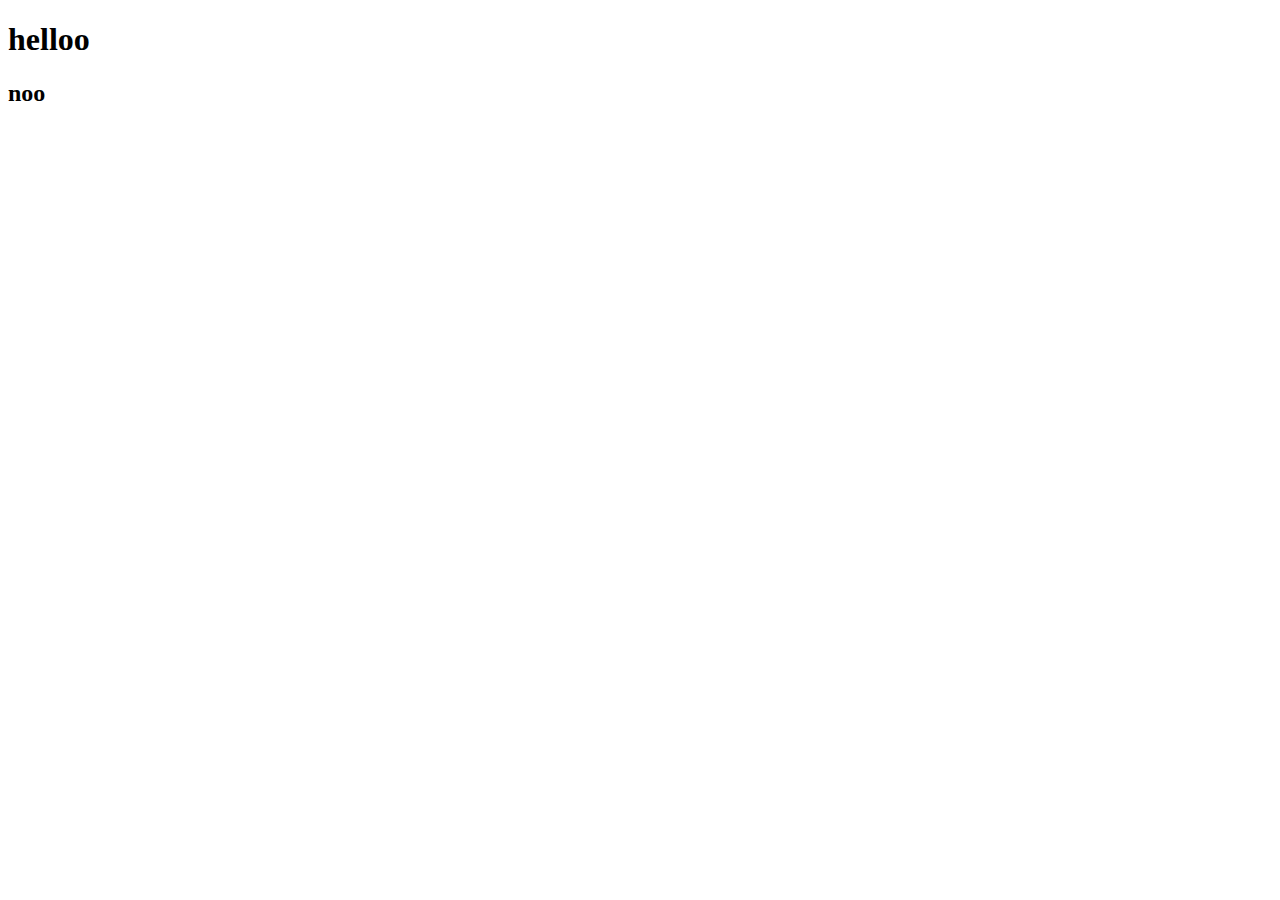
==== index.html @ 368b408d "yes" ====
<!DOCTYPE html>
<html lang="en">
  <head>
    <meta charset="UTF-8" />
    <meta name="viewport" content="width=device-width, initial-scale=1.0" />
    <title>Document</title>
  </head>
  <body>
    <h1>helloo</h1>
    <h2>noo</h2>
  </body>
</html>
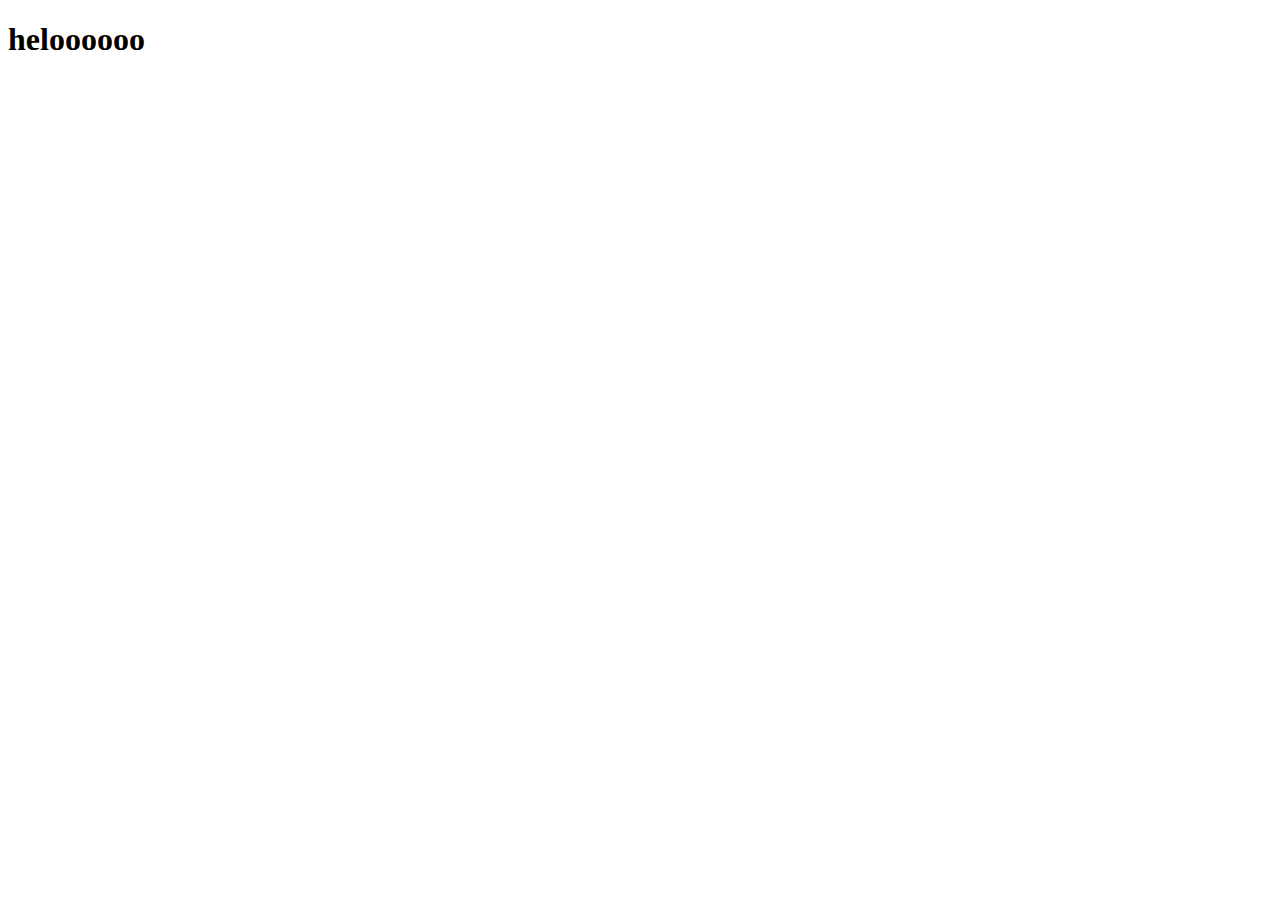
==== commit 448964a1: "backup 3" ====
--- a/index.html
+++ b/index.html
@@ -6,7 +6,6 @@
     <title>Document</title>
   </head>
   <body>
-    <h1>helloo</h1>
-    <h2>noo</h2>
+    <h1>heloooooo</h1>
   </body>
 </html>
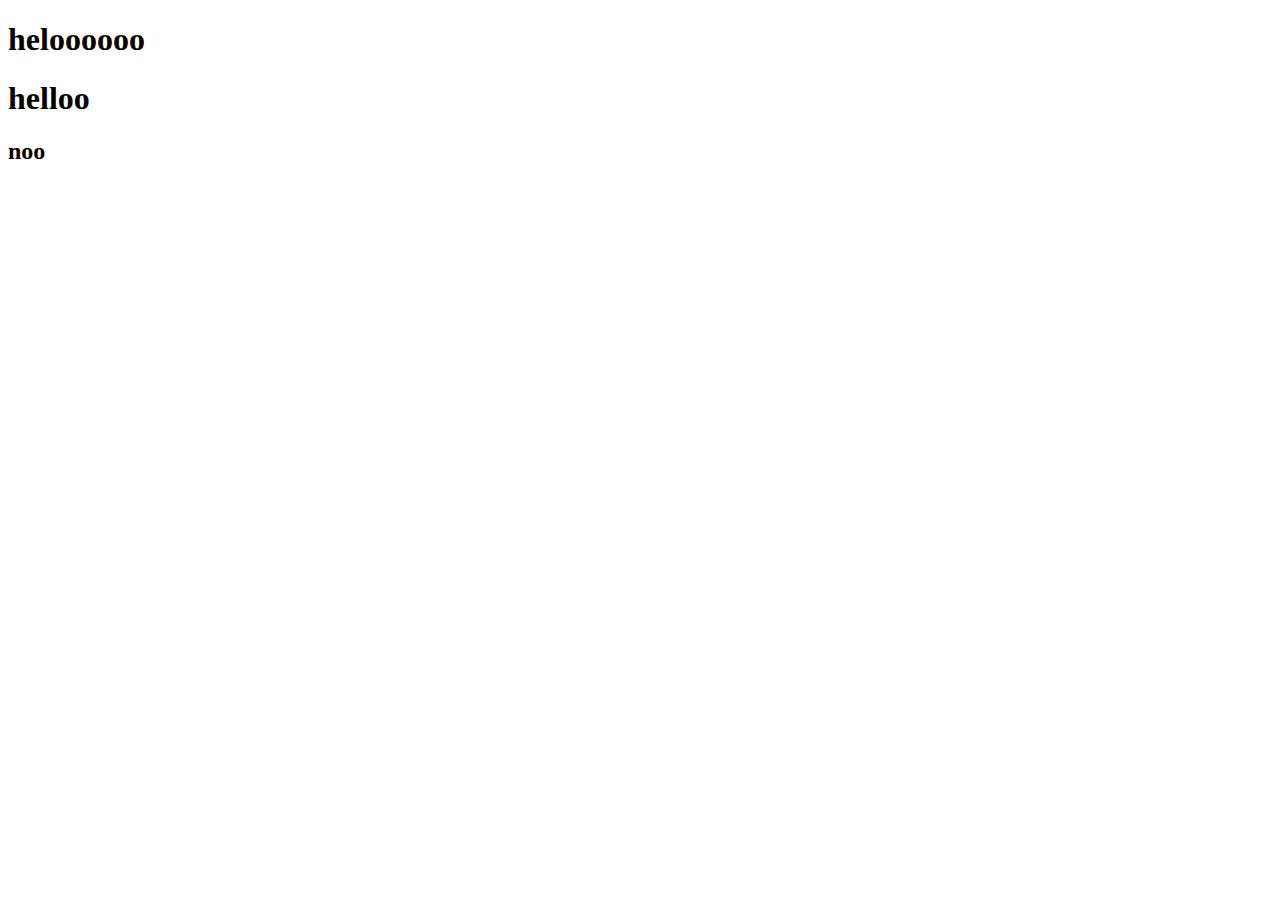
==== commit 5680633e: "Merge branch 'main' of https://github.com/NabsK/resume" ====
--- a/index.html
+++ b/index.html
@@ -7,5 +7,7 @@
   </head>
   <body>
     <h1>heloooooo</h1>
+    <h1>helloo</h1>
+    <h2>noo</h2>
   </body>
 </html>
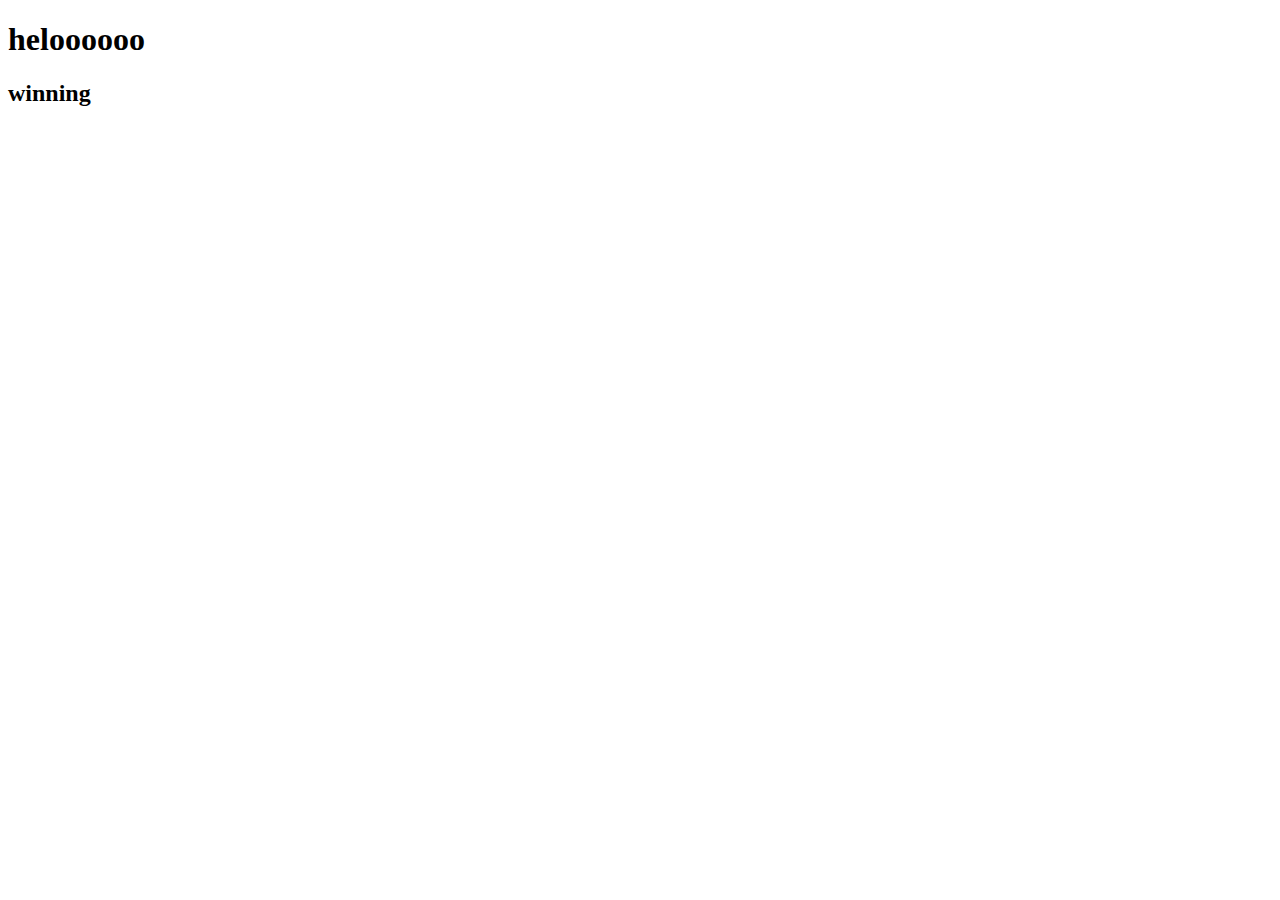
==== commit 94abdf1c: "backup lost count" ====
--- a/index.html
+++ b/index.html
@@ -7,7 +7,6 @@
   </head>
   <body>
     <h1>heloooooo</h1>
-    <h1>helloo</h1>
-    <h2>noo</h2>
+    <h2>winning</h2>
   </body>
 </html>
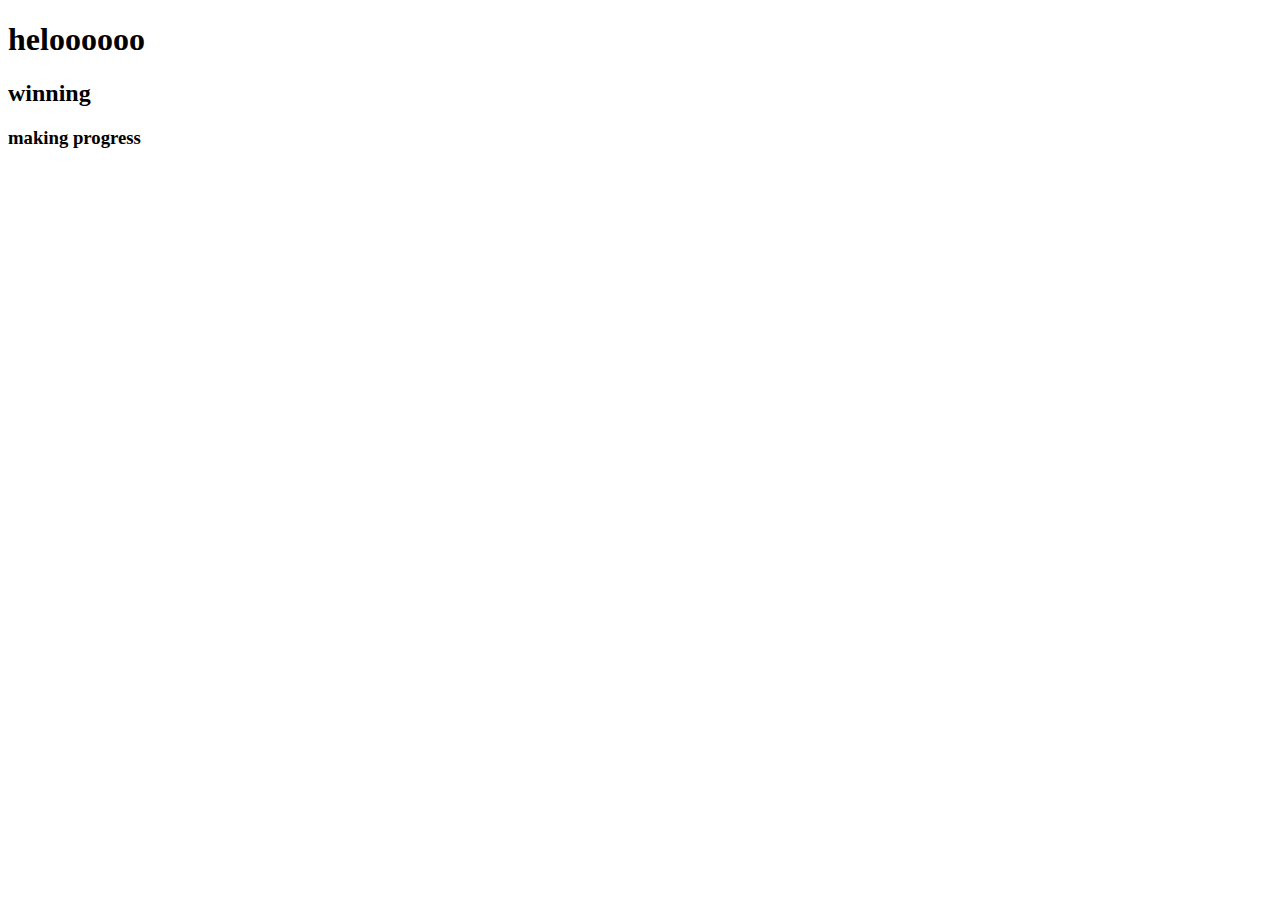
==== commit b50b6442: "preFinal" ====
--- a/index.html
+++ b/index.html
@@ -8,5 +8,6 @@
   <body>
     <h1>heloooooo</h1>
     <h2>winning</h2>
+    <h3>making progress</h3>
   </body>
 </html>
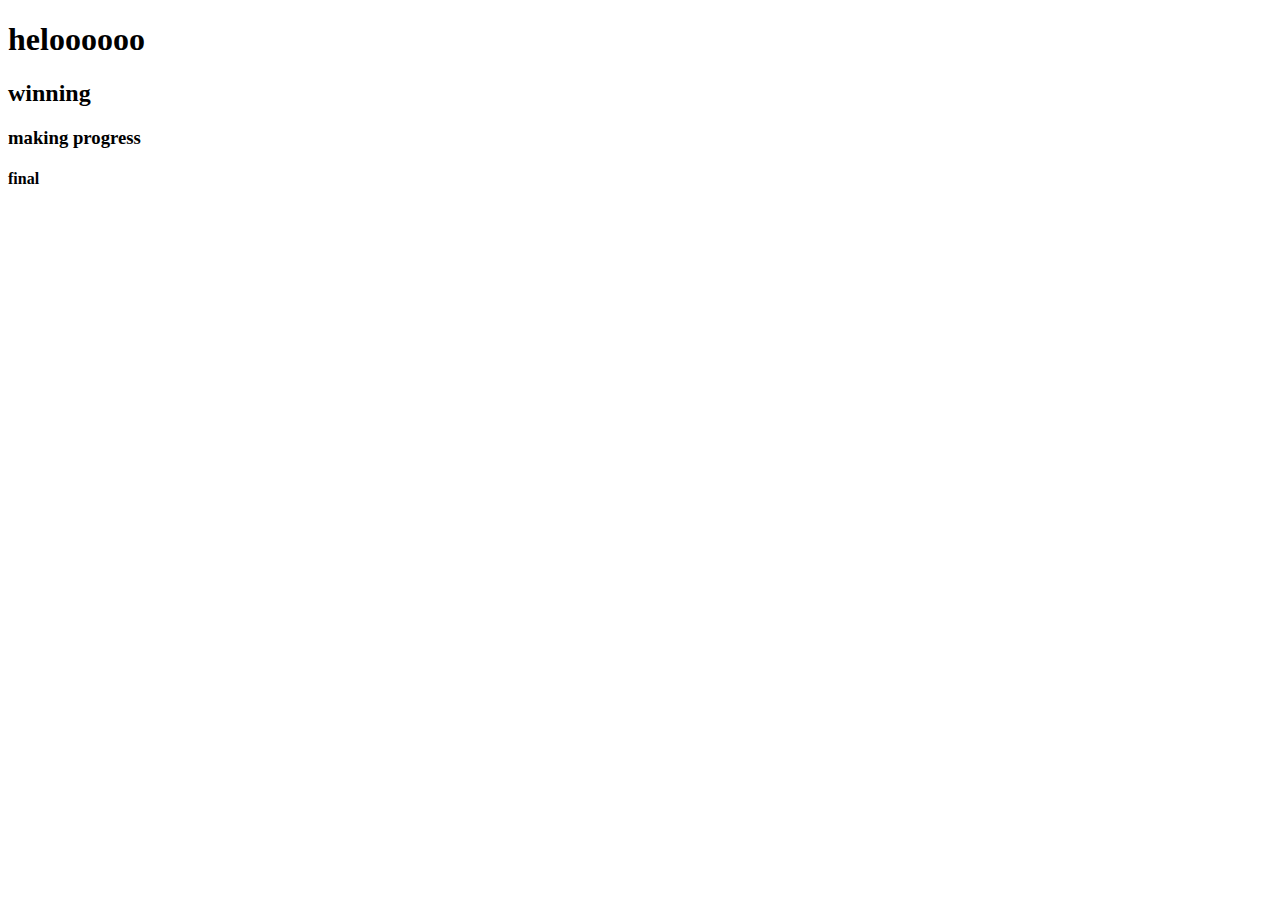
==== commit ce22887e: "final" ====
--- a/index.html
+++ b/index.html
@@ -9,5 +9,6 @@
     <h1>heloooooo</h1>
     <h2>winning</h2>
     <h3>making progress</h3>
+    <h4>final</h4>
   </body>
 </html>
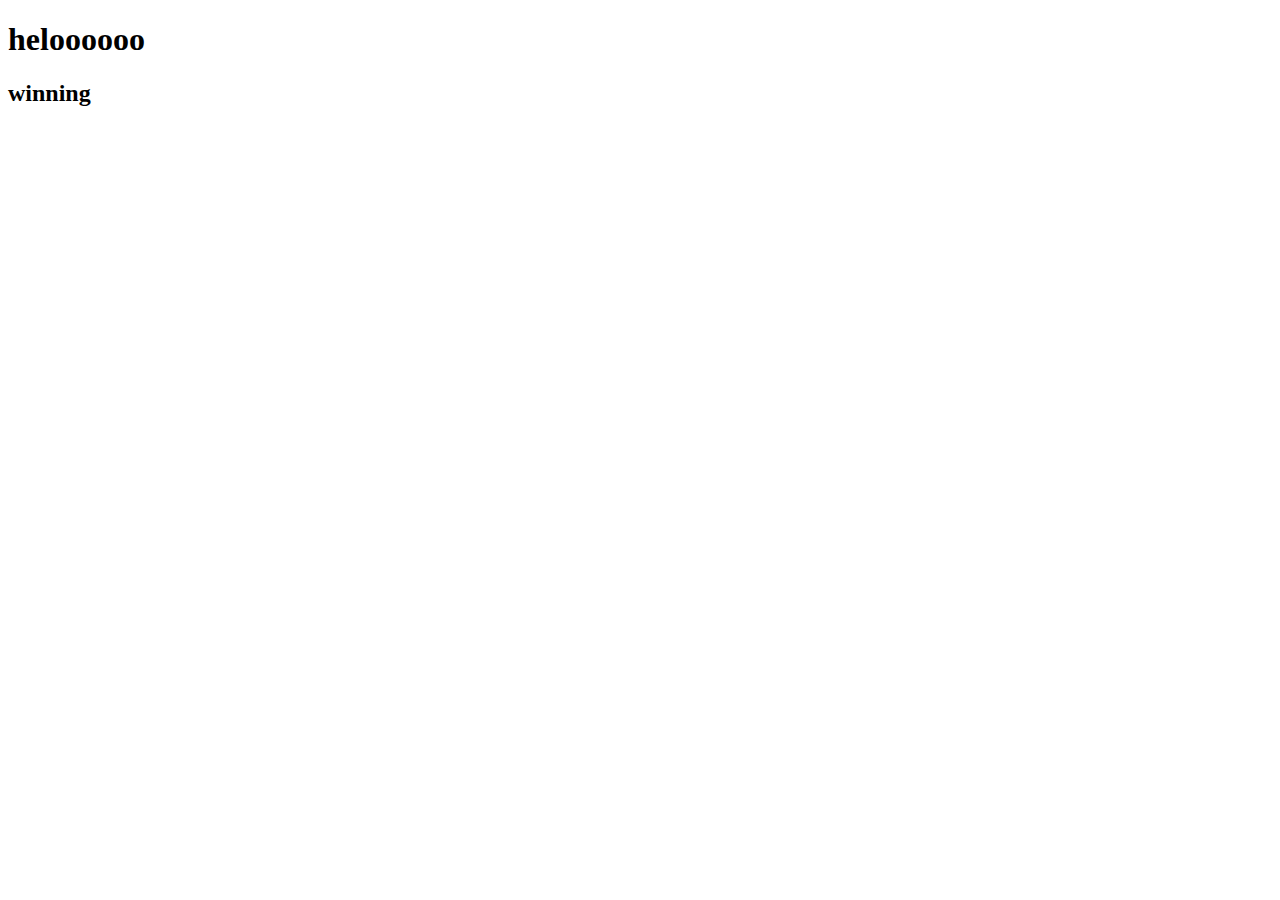
==== commit adc18bfe: "happy" ====
--- a/index.html
+++ b/index.html
@@ -8,7 +8,5 @@
   <body>
     <h1>heloooooo</h1>
     <h2>winning</h2>
-    <h3>making progress</h3>
-    <h4>final</h4>
   </body>
 </html>
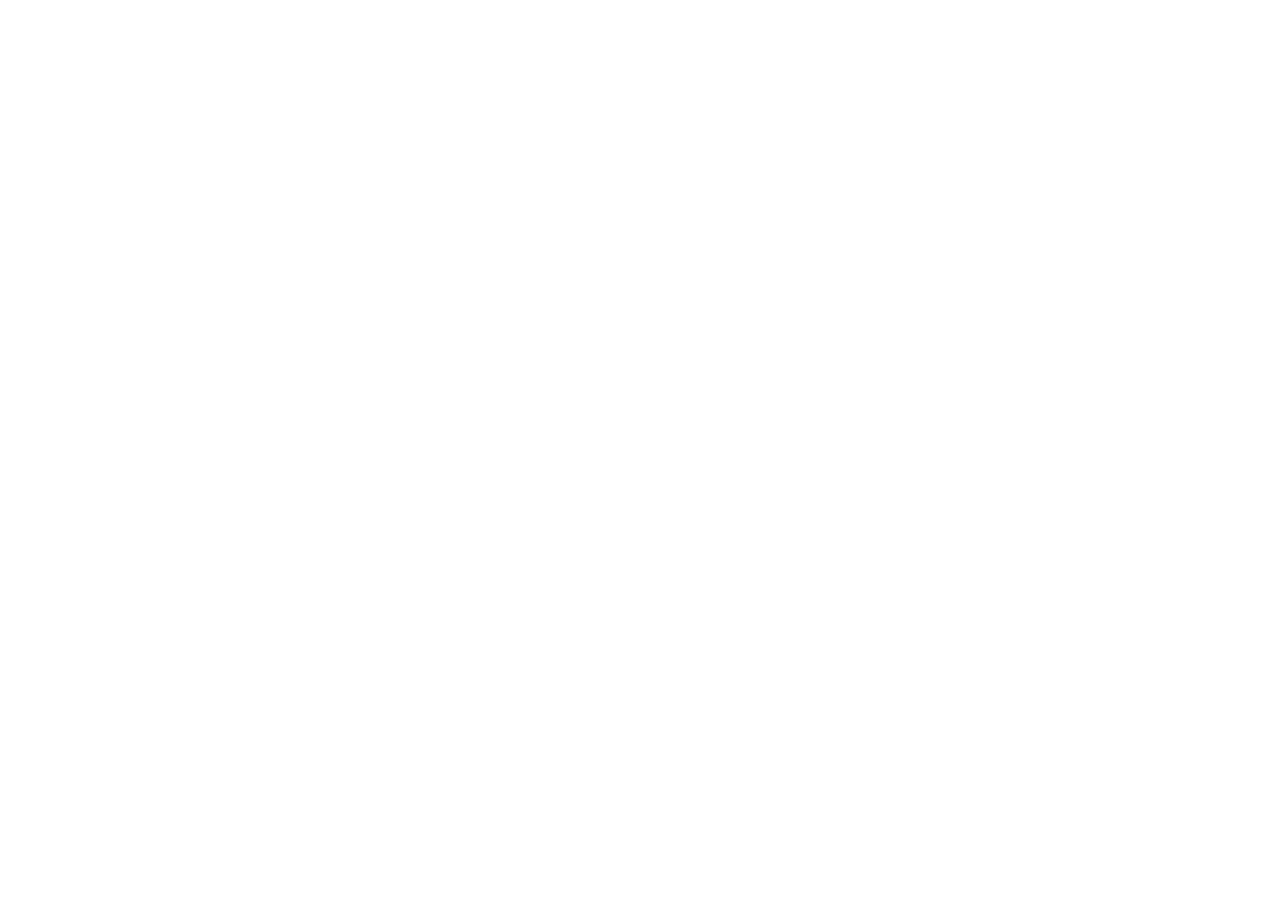
==== commit 9516844d: "preparing resume for itw projects" ====
--- a/index.html
+++ b/index.html
@@ -5,8 +5,5 @@
     <meta name="viewport" content="width=device-width, initial-scale=1.0" />
     <title>Document</title>
   </head>
-  <body>
-    <h1>heloooooo</h1>
-    <h2>winning</h2>
-  </body>
+  <body></body>
 </html>
